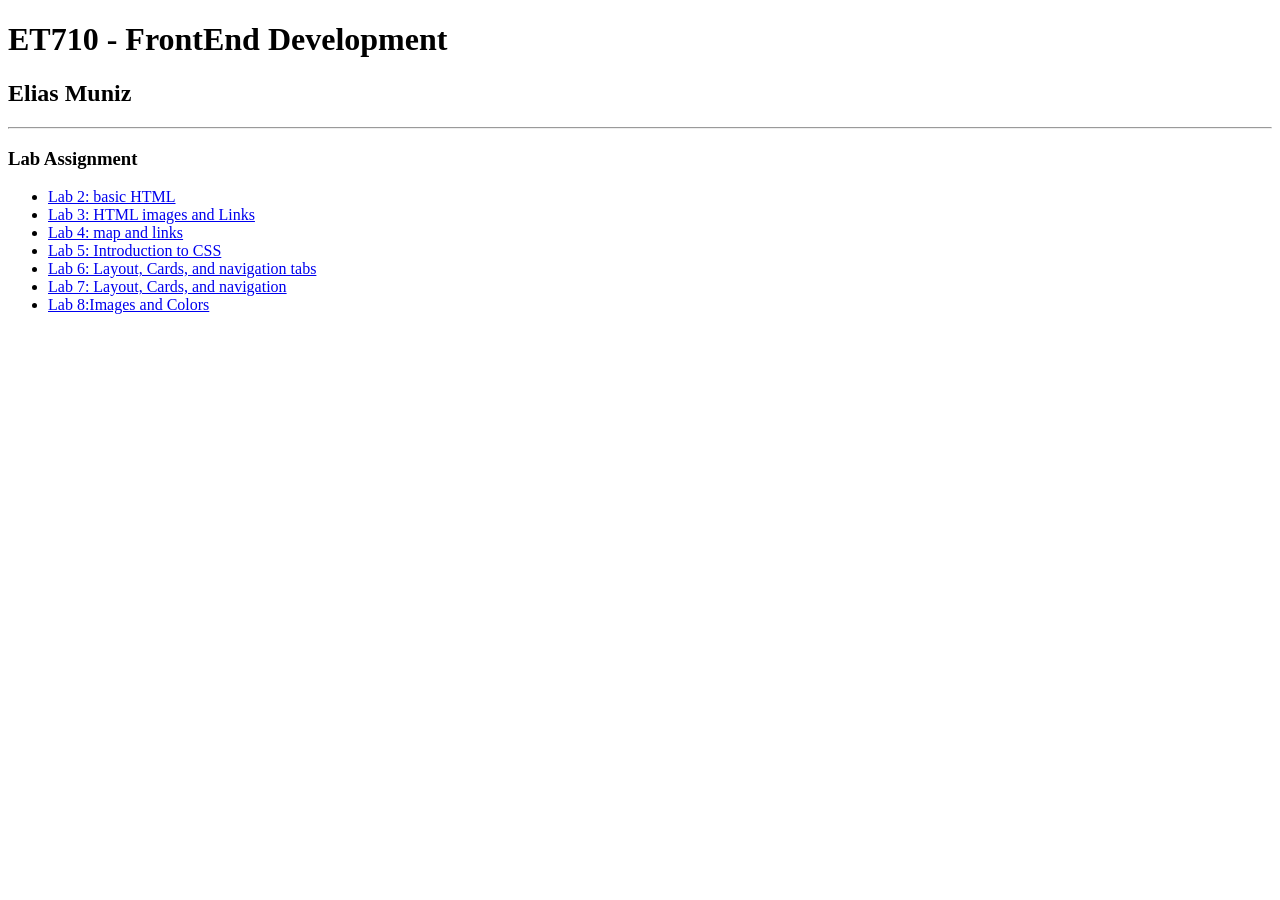
==== index.html @ 8a7a0db7 "New changes" ====
<!DOCTYPE html>
<html lang="en">
<head>
    <meta charset="UTF-8">
    <meta name="viewport" content="width=device-width, initial-scale=1.0">
    <title>Elias Muniz</title>
</head>
<body>
    <h1>ET710 - FrontEnd Development</h1>
    <h2>Elias Muniz</h2>
    <hr/>
    <h3>Lab Assignment</h3>
    <ul>
        <li> <a href="Lab2/lab2home.html">Lab 2: basic HTML</a> </li>
        <li> <a href="Lab 3/lab3.html">Lab 3: HTML images and Links</a> </li>
        <li><a href="Lab4/lab4.html">Lab 4: map and links</a> </li>
        <li><a href="Lab 5/Lab5.html">Lab 5: Introduction to CSS</a> </li>
        <li><a href="Lab6/lab6.html">Lab 6: Layout, Cards, and navigation tabs</a></li>
        <li><a href="lab 7/lab7.3.html">Lab 7: Layout, Cards, and navigation</a></li>
        <li><a href="lab8/lab8.html">Lab 8:Images and Colors</a></li>
    </ul>
</body>
</html>
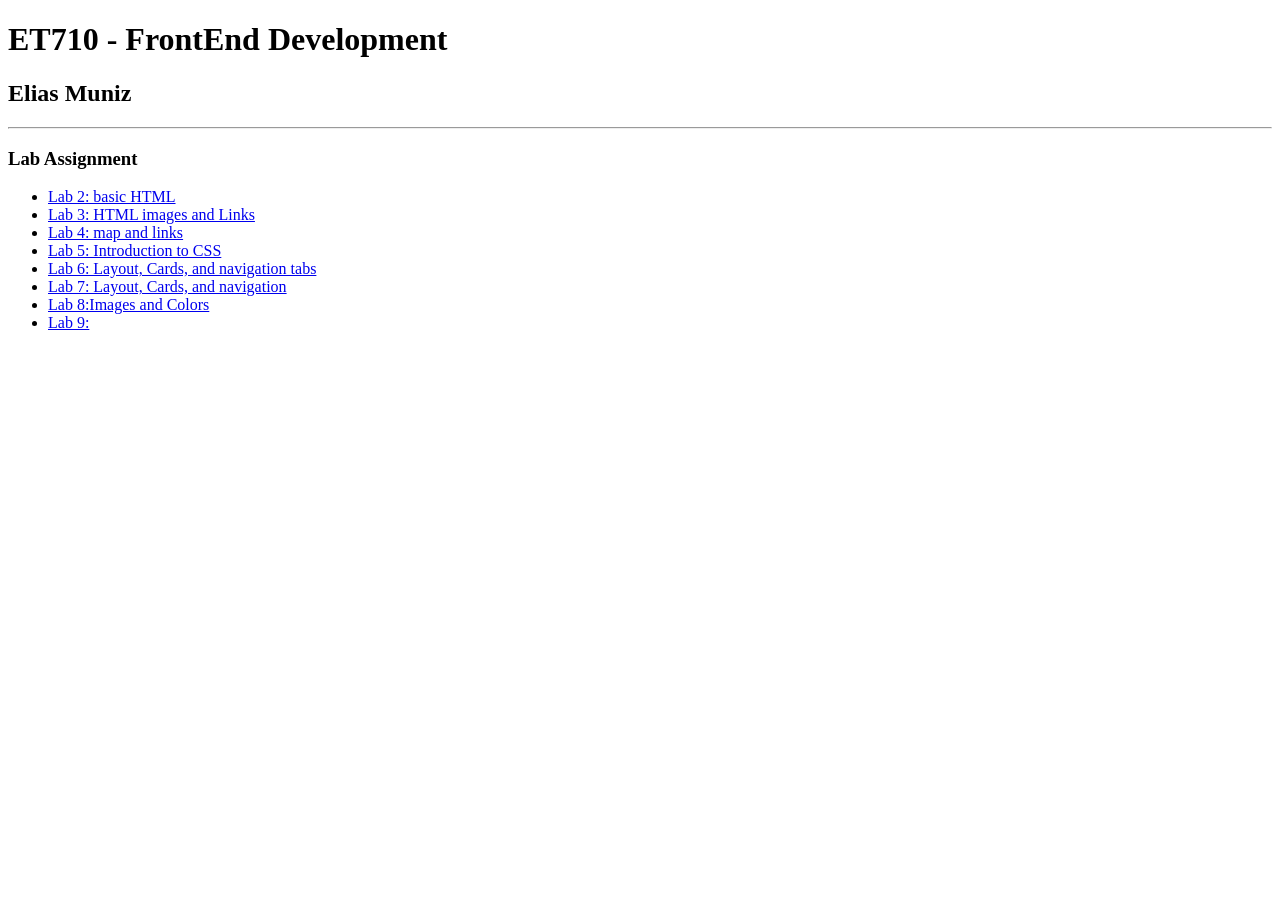
==== commit e43b7b72: "new changes" ====
--- a/index.html
+++ b/index.html
@@ -16,8 +16,9 @@
         <li><a href="Lab4/lab4.html">Lab 4: map and links</a> </li>
         <li><a href="Lab 5/Lab5.html">Lab 5: Introduction to CSS</a> </li>
         <li><a href="Lab6/lab6.html">Lab 6: Layout, Cards, and navigation tabs</a></li>
-        <li><a href="lab 7/lab7.3.html">Lab 7: Layout, Cards, and navigation</a></li>
+        <li><a href="lab7/lab7.3.html">Lab 7: Layout, Cards, and navigation</a></li>
         <li><a href="lab8/lab8.html">Lab 8:Images and Colors</a></li>
+        <li><a href="lab9/lab9.html">Lab 9: </a></li>
     </ul>
 </body>
 </html>
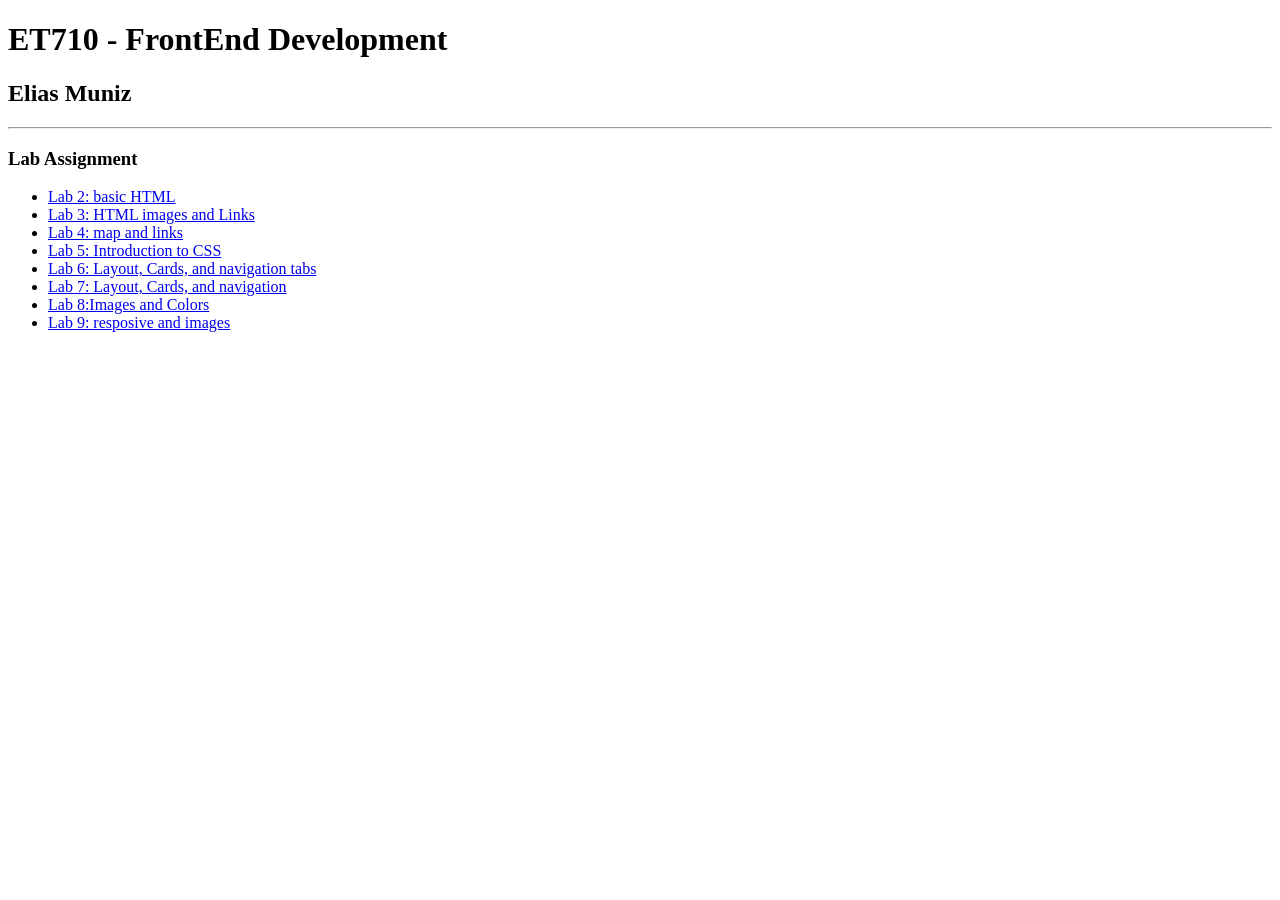
==== commit a2fc4ddc: "New chnages" ====
--- a/index.html
+++ b/index.html
@@ -18,7 +18,7 @@
         <li><a href="Lab6/lab6.html">Lab 6: Layout, Cards, and navigation tabs</a></li>
         <li><a href="lab7/lab7.3.html">Lab 7: Layout, Cards, and navigation</a></li>
         <li><a href="lab8/lab8.html">Lab 8:Images and Colors</a></li>
-        <li><a href="lab9/lab9.html">Lab 9: </a></li>
+        <li><a href="lab9/lab9.html">Lab 9: resposive and images</a></li>
     </ul>
 </body>
 </html>
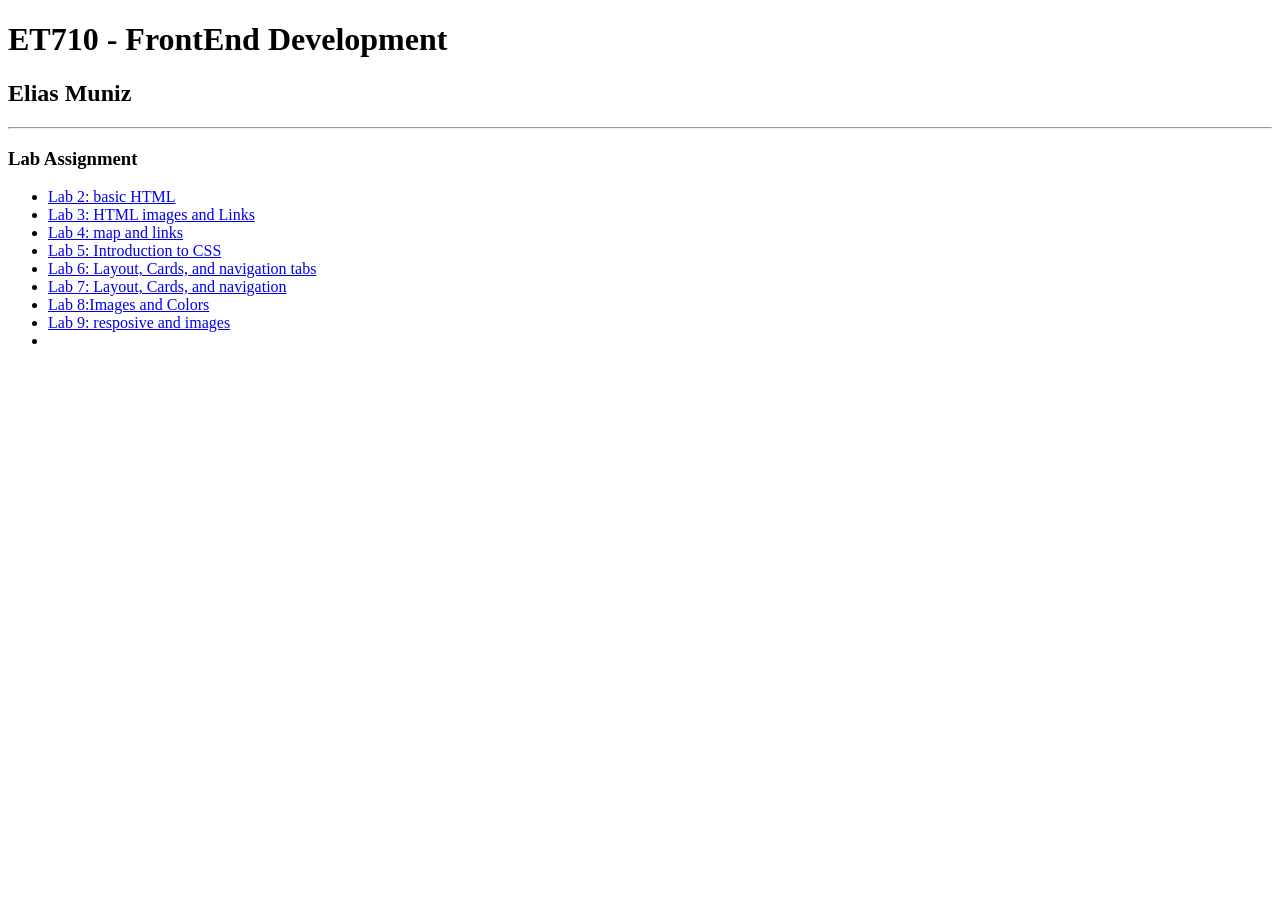
==== commit dd21f973: "new changes" ====
--- a/index.html
+++ b/index.html
@@ -19,6 +19,7 @@
         <li><a href="lab7/lab7.3.html">Lab 7: Layout, Cards, and navigation</a></li>
         <li><a href="lab8/lab8.html">Lab 8:Images and Colors</a></li>
         <li><a href="lab9/lab9.html">Lab 9: resposive and images</a></li>
+        <li><a href=""></a></li>
     </ul>
 </body>
 </html>
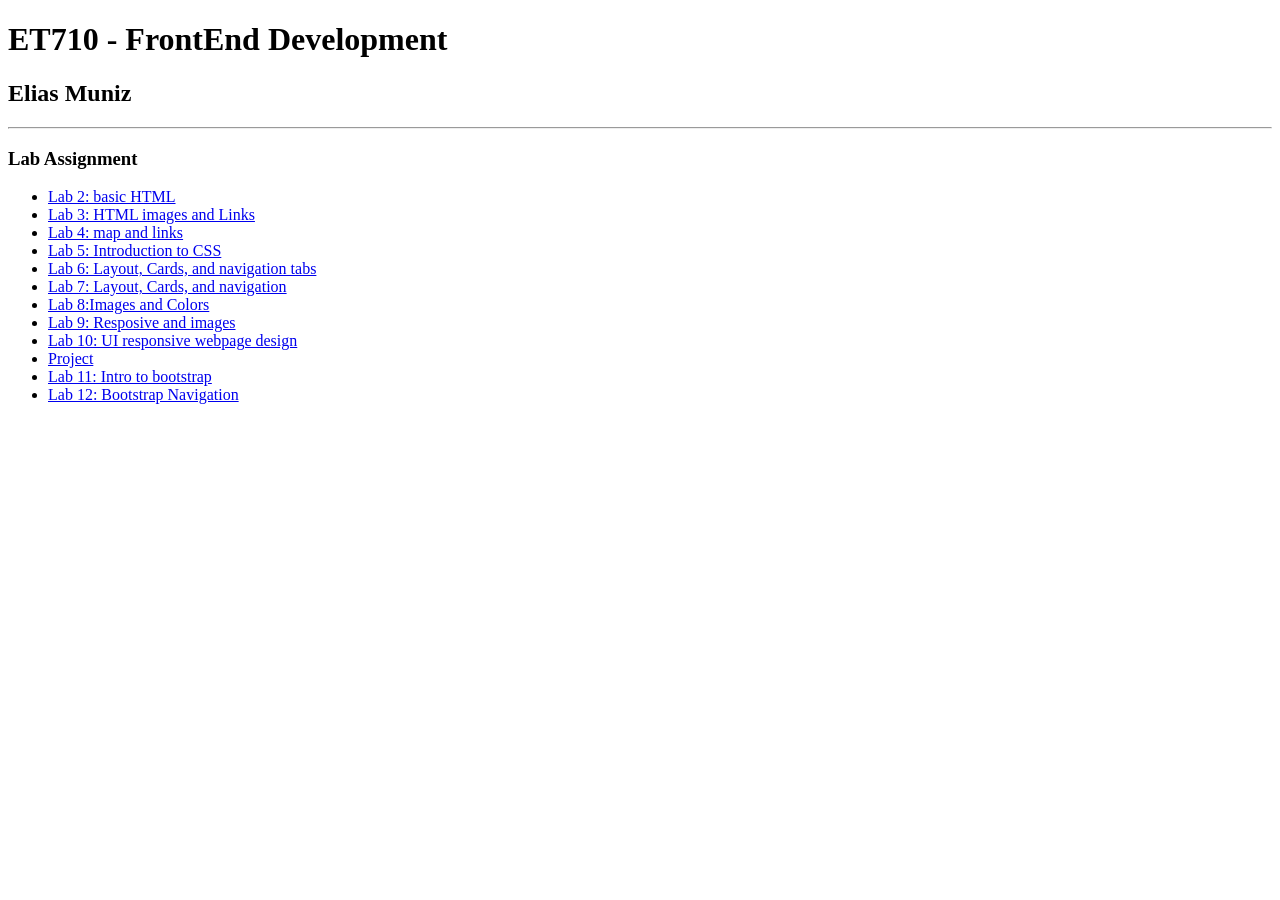
==== commit bd8ab6b3: "updated changes" ====
--- a/index.html
+++ b/index.html
@@ -12,14 +12,17 @@
     <h3>Lab Assignment</h3>
     <ul>
         <li> <a href="Lab2/lab2home.html">Lab 2: basic HTML</a> </li>
-        <li> <a href="Lab 3/lab3.html">Lab 3: HTML images and Links</a> </li>
+        <li> <a href="Lab3/lab3.html">Lab 3: HTML images and Links</a> </li>
         <li><a href="Lab4/lab4.html">Lab 4: map and links</a> </li>
-        <li><a href="Lab 5/Lab5.html">Lab 5: Introduction to CSS</a> </li>
+        <li><a href="Lab5/Lab5.html">Lab 5: Introduction to CSS</a> </li>
         <li><a href="Lab6/lab6.html">Lab 6: Layout, Cards, and navigation tabs</a></li>
         <li><a href="lab7/lab7.3.html">Lab 7: Layout, Cards, and navigation</a></li>
         <li><a href="lab8/lab8.html">Lab 8:Images and Colors</a></li>
-        <li><a href="lab9/lab9.html">Lab 9: resposive and images</a></li>
-        <li><a href=""></a></li>
+        <li><a href="lab9/lab9.html">Lab 9: Resposive and images</a></li>
+        <li><a href="Lab10/lab10.html">Lab 10: UI responsive webpage design</a></li>
+        <li><a href="Project/project.html"> Project</a></li>
+        <li><a href="lab11/lab11.html">Lab 11: Intro to bootstrap</a></li>
+        <li><a href="Lab12/lab12.html">Lab 12: Bootstrap Navigation</a></li>
     </ul>
 </body>
 </html>
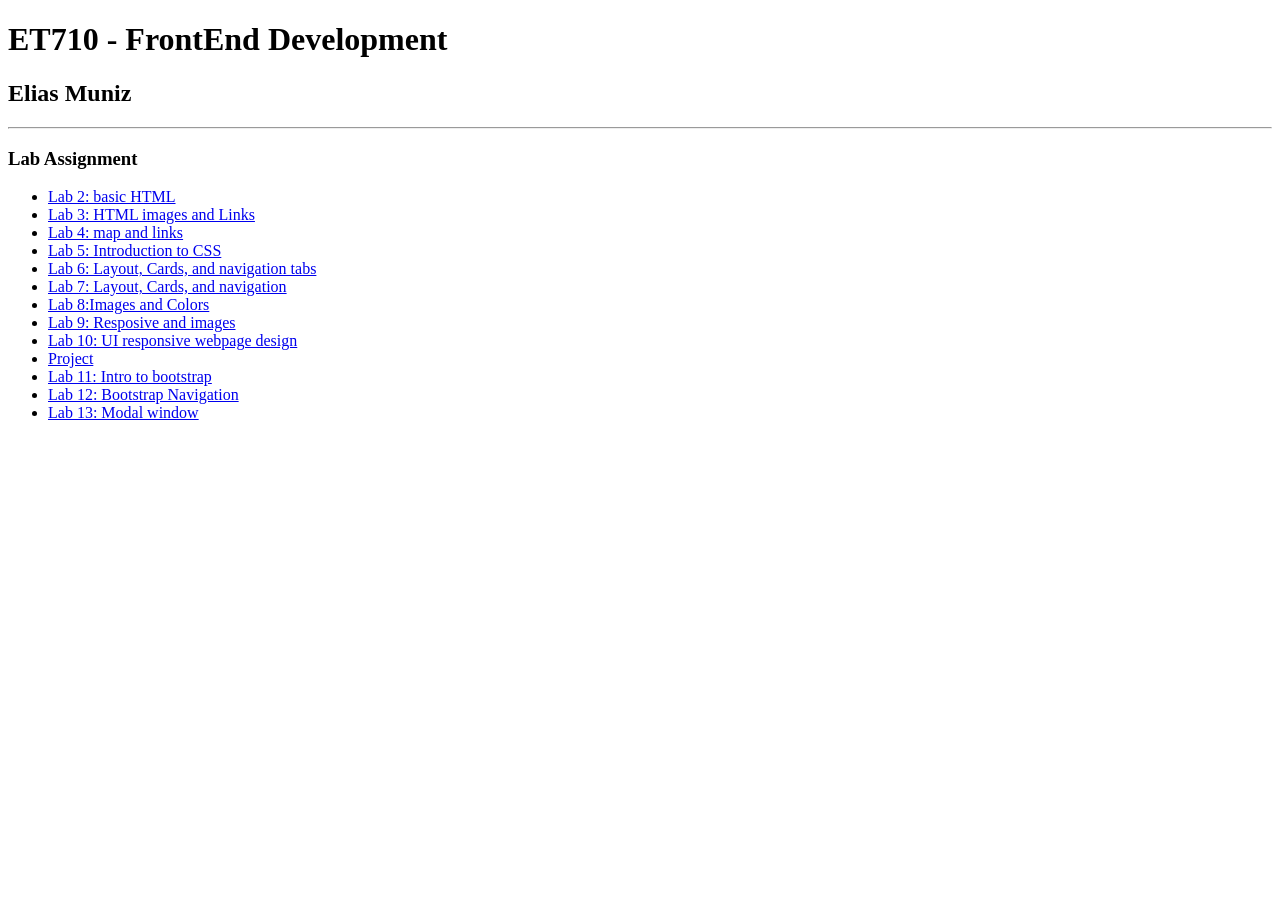
==== commit b04f67fb: "update" ====
--- a/index.html
+++ b/index.html
@@ -23,6 +23,7 @@
         <li><a href="Project/project.html"> Project</a></li>
         <li><a href="lab11/lab11.html">Lab 11: Intro to bootstrap</a></li>
         <li><a href="Lab12/lab12.html">Lab 12: Bootstrap Navigation</a></li>
+        <li><a href="Lab13/lab13.html">Lab 13: Modal window</a></li>
     </ul>
 </body>
 </html>
